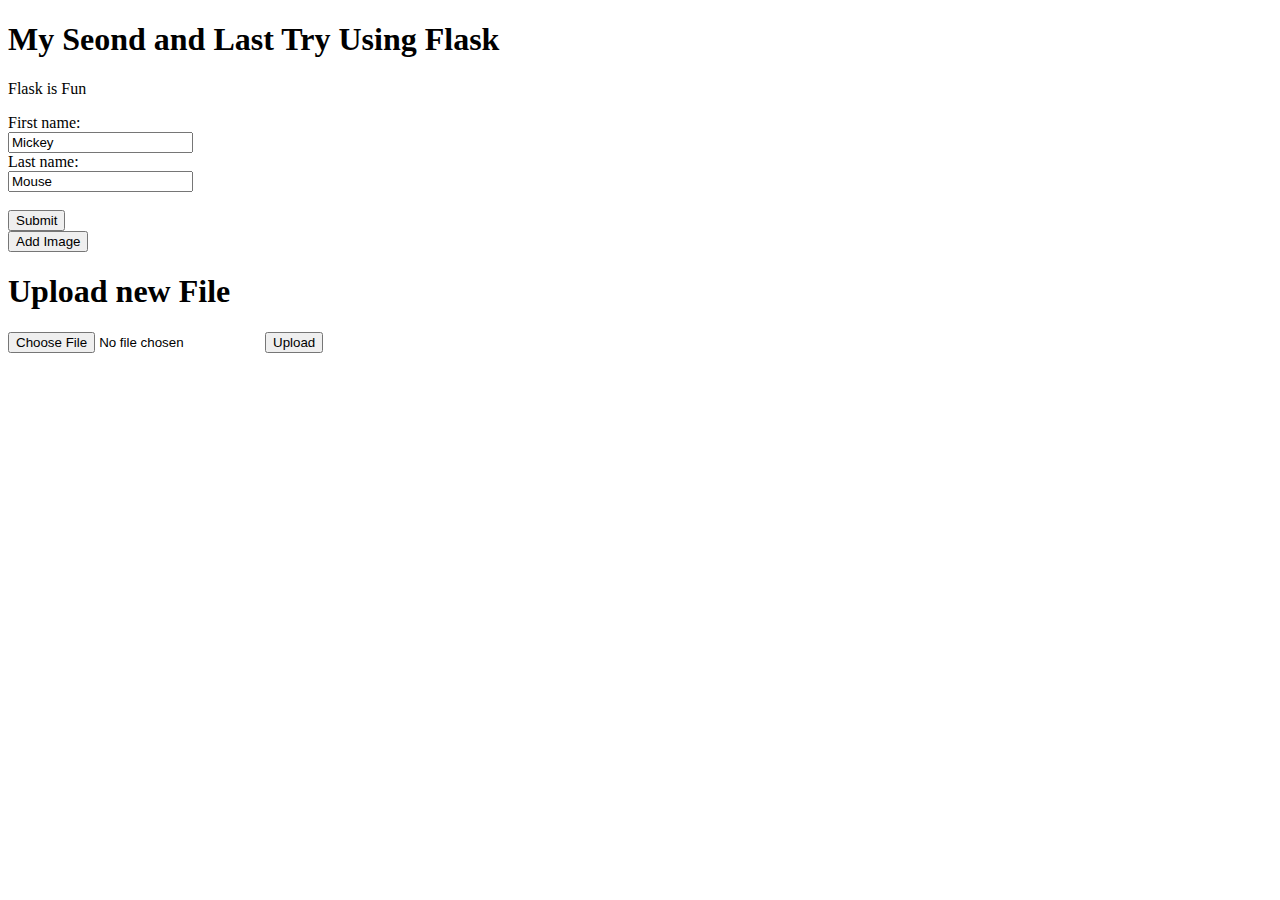
==== templates/index.html @ b9dd81d3 "jacks first push" ====
<!DOCTYPE html>
<html lang="en" dir="ltr">
  <head>
    <meta charset="utf-8">
    <title>Flask Tutorial</title>
    <link rel="stylesheet" type="text/css" href="/static/style.css">
  </head>
  <body>
      <header class="navbar">
          
        </header>
    
        <h1> My Seond and Last Try Using Flask </h1>
    <p> Flask is Fun </p>
    <form action="/action_page.php">
      First name:<br>
      <input type="text" name="firstname" value="Mickey"><br>
      Last name:<br>
      <input type="text" name="lastname" value="Mouse"><br><br>
      <input class="AddButton" type="submit" value="Submit">
    </form>
    <button class="AddButton" type="button">Add Image</button>
    <h1>Upload new File</h1>
    <form method=post enctype=multipart/form-data>
      <p><input type=file name=file>
         <input type=submit value=Upload>
    </form>
  </body>
</html>
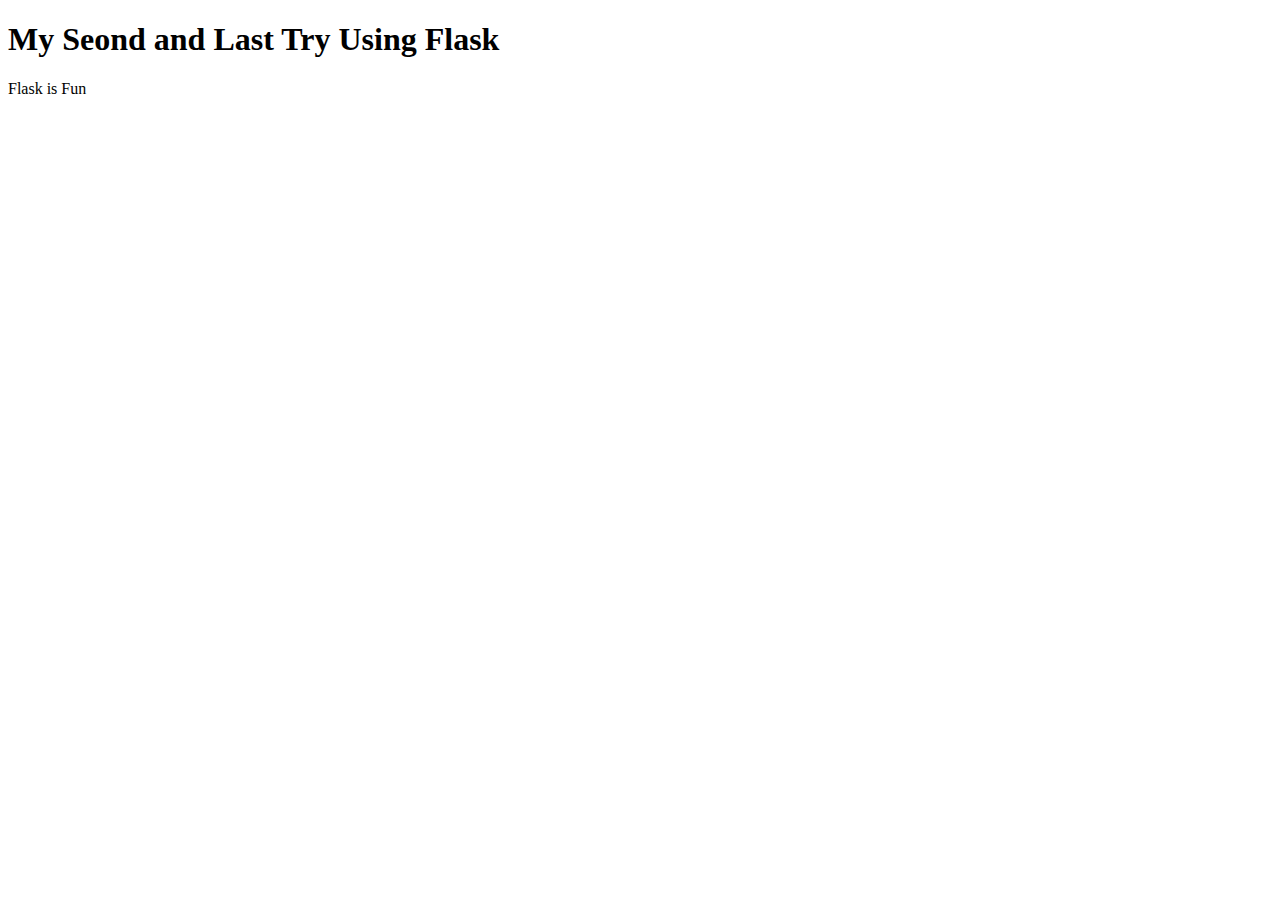
==== commit d72c6aa2: "fileuploader" ====
--- a/templates/index.html
+++ b/templates/index.html
@@ -12,18 +12,7 @@
     
         <h1> My Seond and Last Try Using Flask </h1>
     <p> Flask is Fun </p>
-    <form action="/action_page.php">
-      First name:<br>
-      <input type="text" name="firstname" value="Mickey"><br>
-      Last name:<br>
-      <input type="text" name="lastname" value="Mouse"><br><br>
-      <input class="AddButton" type="submit" value="Submit">
-    </form>
-    <button class="AddButton" type="button">Add Image</button>
-    <h1>Upload new File</h1>
-    <form method=post enctype=multipart/form-data>
-      <p><input type=file name=file>
-         <input type=submit value=Upload>
-    </form>
+
+
   </body>
 </html>--- a/static/style.css
+++ b/static/style.css
@@ -0,0 +1,8 @@
+.AddButton{
+    background-color: yellowgreen;
+    color: black;
+}
+.AddButton:hover{
+    background-color: red;
+    color: white;
+}